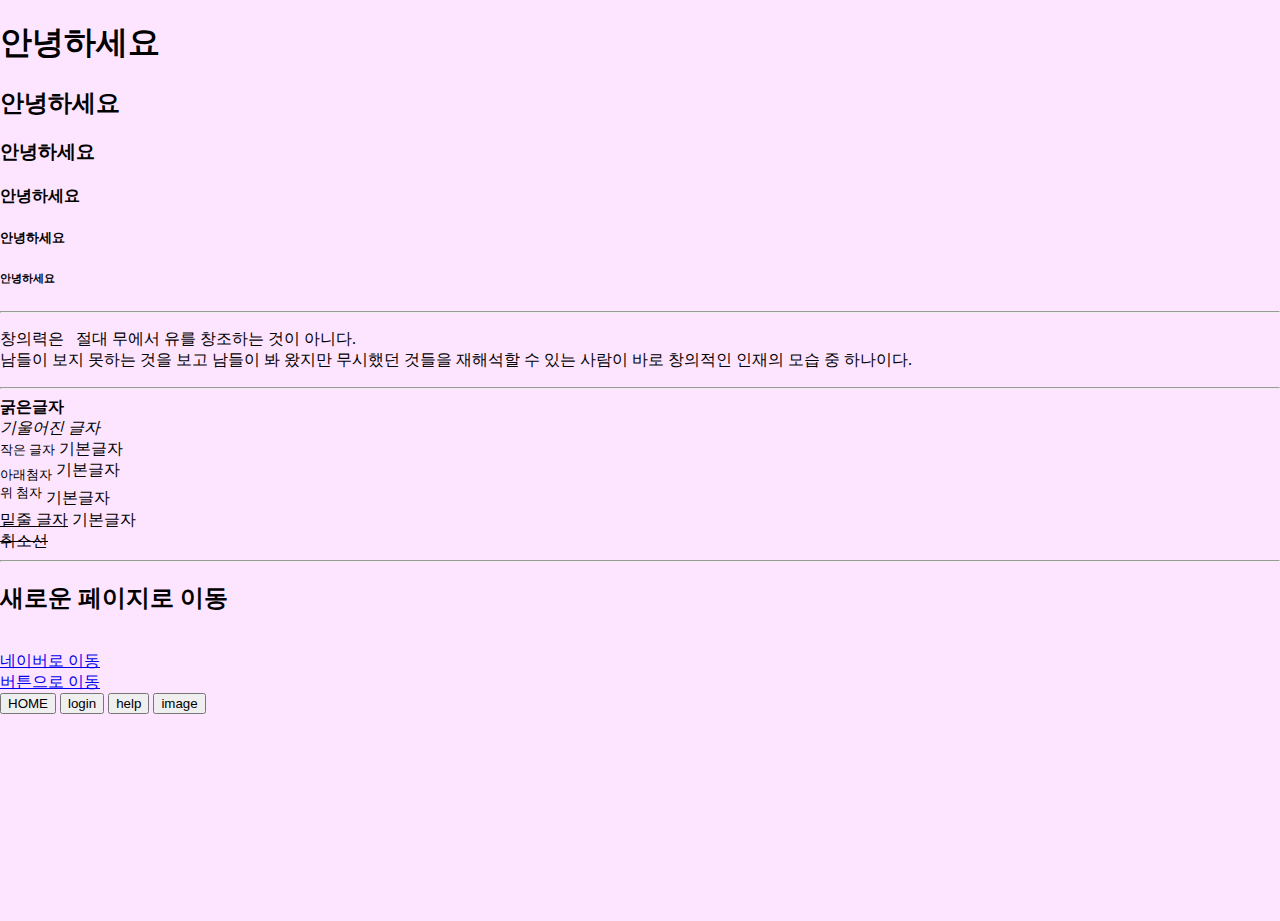
==== choidu/help.html @ a5507e61 "Add files via upload" ====
<!DOCTYPE html>
<html>
<head>
  
  <title>choidu_help</title>
    <meta charset="utf-8">
    <link href="imagestyle.css" rel="stylesheet">
    <link rel="icon" href="https://github.com/choidu/site/assets/121925236/d25b3075-8d73-40aa-aa76-6a89215b0f46" type="image/x-icon">
</head>
<body>
  <!-- overflow-y: auto; -->

  <h1>안녕하세요</h1>
  <h2>안녕하세요</h2>
  <h3>안녕하세요</h3>
  <h4>안녕하세요</h4>
  <h5>안녕하세요</h5>
  <h6>안녕하세요</h6>
  <hr> <!--라인 긋기-->
  <p>창의력은&nbsp;&nbsp;<!--공백--> 절대 무에서 유를 창조하는 것이 아니다. 
  <br> <!--enter-->
  남들이 보지 못하는 것을 보고 남들이 봐 왔지만 무시했던 것들을 재해석할 수 있는 사람이 바로 창의적인 인재의 모습 중 하나이다.</p>
  <hr>
  <b>굵은글자</b>
  <br>
  <i>기울어진 글자</i>
  <br>
  <small>작은 글자</small> 기본글자
  <br>
  <sub>아래첨자</sub> 기본글자
  <br>
  <sup>위 첨자</sup> 기본글자
  <br>
  <ins>밑줄 글자</ins> 기본글자
  <br>
  <del>취소선</del>
  <hr>
  <h2>새로운 페이지로 이동</h2>
  <br>
  <a href="http://naver.com">네이버로 이동</a>
  <br>
  <a href="button.html">버튼으로 이동</a>

  <div class="navFootM">
    <div class="navFootMIn">
      <div class="btnFootNavWrap" id="btnFootNavWrap">
        <button class="btnFootNav footHome" value="HOME">HOME</button>
        <button class="btnFootNav footlogin" value="login">login</button>
        <button class="btnFootNav foothelp" value="help">help</button>
        <button class="btnFootNav footimage" value="image">image</button>
      </div>

    </div>
  </div>
  <script src='button.js'></script>
</body>
</html>
---- choidu/imagestyle.css ----
.bgimage {
    background: url(https://github.com/choidu/site/assets/121925236/d25b3075-8d73-40aa-aa76-6a89215b0f46) 50% 0 no-repeat;
    background-size: auto 300px
}
body {
  height: 100vh;
  width: 100%;
  margin: 0;
  background-color: #FDE4FF;
}
/*
.navFootM {
    position: fixed;
    left: 0;
    bottom: 0;
    right: 0;
    z-index: 100;
  }

  .navFootMIn {
    position: relative;
    height: 80px;
    background-color: bisque;
    background-size: auto 150px;
  }
  
  .navFootNavWrap{
    display: flex;
    padding: 17px 0 0 0;
  }
  */
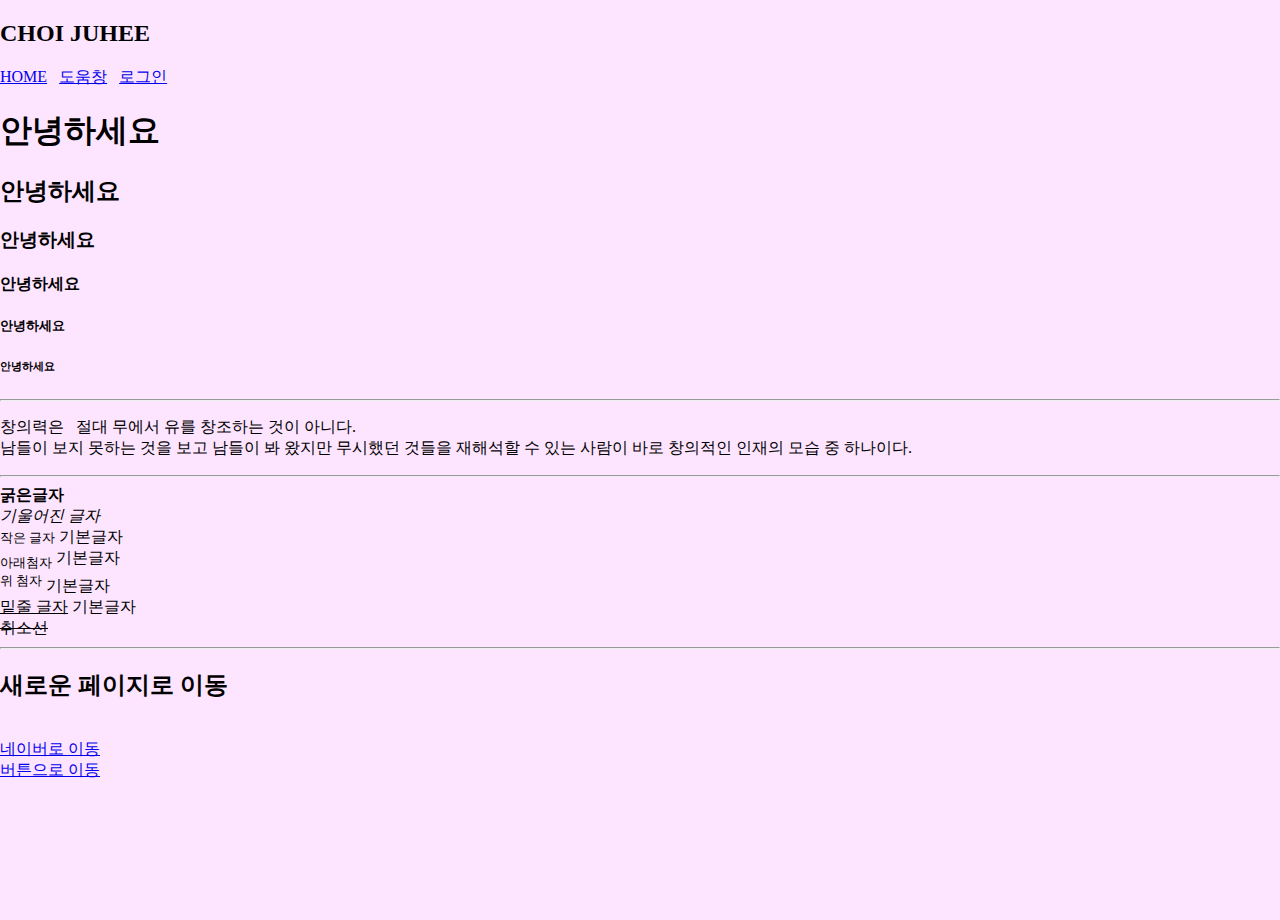
==== commit ebd15218: "Update help.html" ====
--- a/choidu/help.html
+++ b/choidu/help.html
@@ -8,8 +8,17 @@
     <link rel="icon" href="https://github.com/choidu/site/assets/121925236/d25b3075-8d73-40aa-aa76-6a89215b0f46" type="image/x-icon">
 </head>
 <body>
-  <!-- overflow-y: auto; -->
+  
+  <header>
+    <h2>CHOI JUHEE</h2>
+  </header>
 
+   <nav>
+    <a class="text-field" href="index.html">HOME</a>&nbsp;&nbsp;
+    <a class="text-field" href="help.html">도움창</a>&nbsp;&nbsp;
+    <a class="text-field" href="login.html">로그인</a>&nbsp;&nbsp;
+    
+  </nav>
   <h1>안녕하세요</h1>
   <h2>안녕하세요</h2>
   <h3>안녕하세요</h3>
@@ -41,17 +50,6 @@
   <br>
   <a href="button.html">버튼으로 이동</a>
 
-  <div class="navFootM">
-    <div class="navFootMIn">
-      <div class="btnFootNavWrap" id="btnFootNavWrap">
-        <button class="btnFootNav footHome" value="HOME">HOME</button>
-        <button class="btnFootNav footlogin" value="login">login</button>
-        <button class="btnFootNav foothelp" value="help">help</button>
-        <button class="btnFootNav footimage" value="image">image</button>
-      </div>
-
-    </div>
-  </div>
   <script src='button.js'></script>
 </body>
 </html>
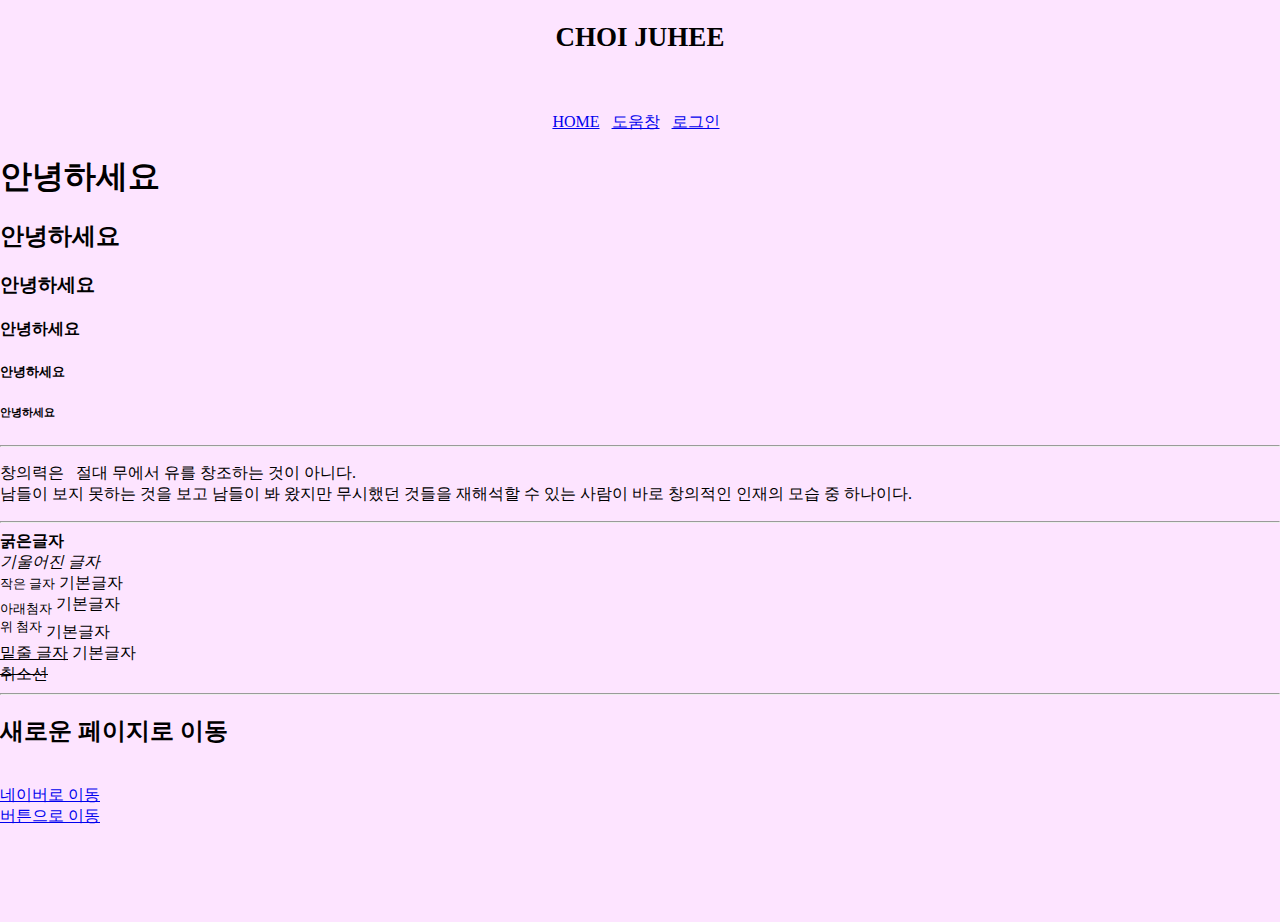
==== commit 796a05bb: "Update help.html" ====
--- a/choidu/help.html
+++ b/choidu/help.html
@@ -4,7 +4,7 @@
   
   <title>choidu_help</title>
     <meta charset="utf-8">
-    <link href="imagestyle.css" rel="stylesheet">
+    <link href="helpstyle.css" rel="stylesheet">
     <link rel="icon" href="https://github.com/choidu/site/assets/121925236/d25b3075-8d73-40aa-aa76-6a89215b0f46" type="image/x-icon">
 </head>
 <body>
--- a/choidu/helpstyle.css
+++ b/choidu/helpstyle.css
@@ -0,0 +1,17 @@
+body {
+  height: 100vh;
+  width: 100%;
+  margin: 0;
+  background-color: #FDE4FF;
+}
+
+header {
+  margin-top: 0;
+  height: 10vh;
+  text-align: center;
+  font-size: large;
+}
+
+nav {
+  text-align: center;
+}
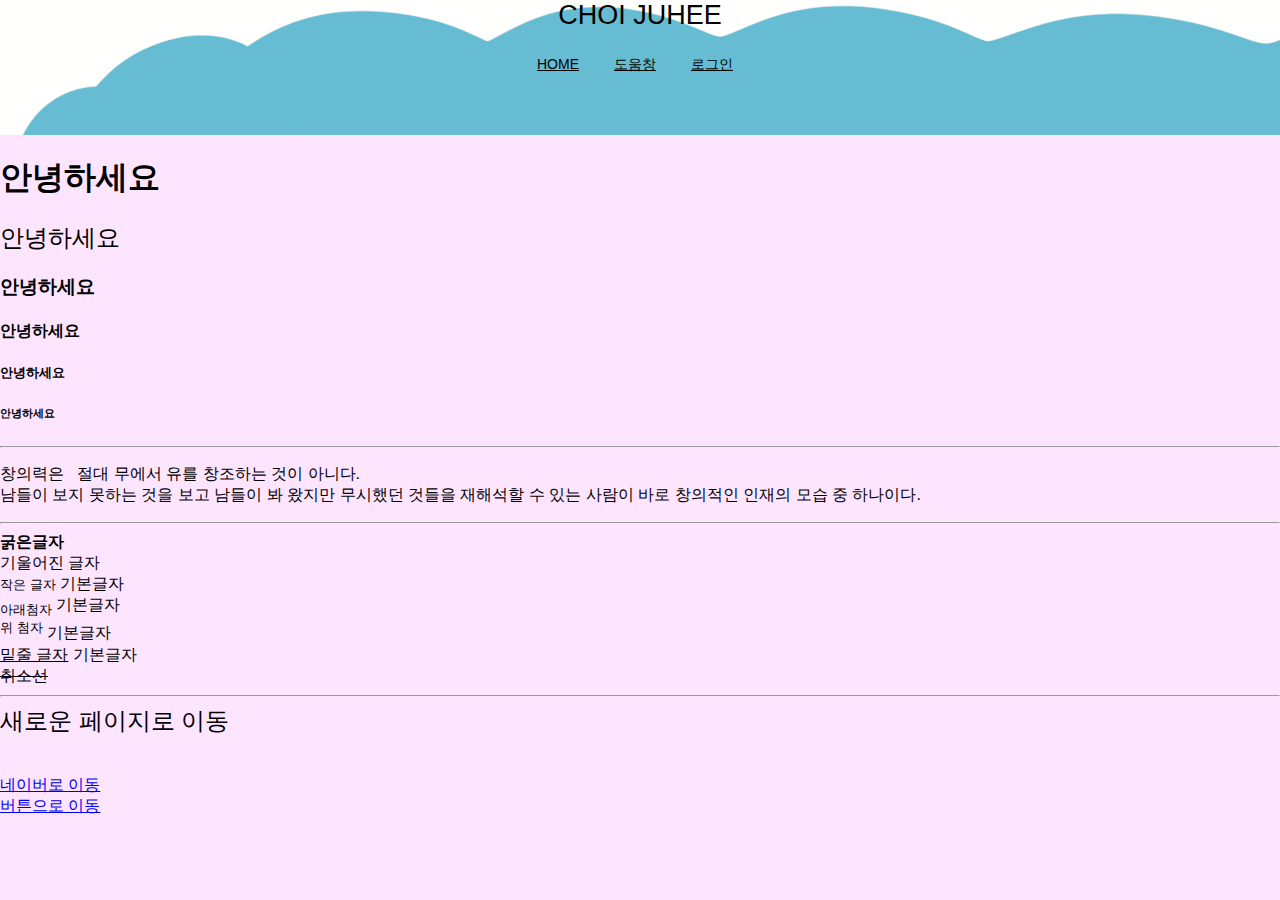
==== commit 4706c33e: "Update help.html" ====
--- a/choidu/help.html
+++ b/choidu/help.html
@@ -5,20 +5,20 @@
   <title>choidu_help</title>
     <meta charset="utf-8">
     <link href="helpstyle.css" rel="stylesheet">
-    <link rel="icon" href="https://github.com/choidu/site/assets/121925236/d25b3075-8d73-40aa-aa76-6a89215b0f46" type="image/x-icon">
+    <link rel="icon" href="logo/choidu_logo.png">
 </head>
 <body>
   
   <header>
     <h2>CHOI JUHEE</h2>
-  </header>
 
    <nav>
     <a class="text-field" href="index.html">HOME</a>&nbsp;&nbsp;
     <a class="text-field" href="help.html">도움창</a>&nbsp;&nbsp;
     <a class="text-field" href="login.html">로그인</a>&nbsp;&nbsp;
-    
-  </nav>
+   </nav>
+  </header>
+  
   <h1>안녕하세요</h1>
   <h2>안녕하세요</h2>
   <h3>안녕하세요</h3>
--- a/choidu/helpstyle.css
+++ b/choidu/helpstyle.css
@@ -1,17 +1,35 @@
+* {
+  box-sizing: border-box;
+  font-family: "Do Hyeon", sans-serif;
+  font-style: normal;
+}
+
 body {
-  height: 100vh;
+  height: 100%;
   width: 100%;
   margin: 0;
   background-color: #FDE4FF;
 }
 
 header {
-  margin-top: 0;
-  height: 10vh;
+  height: 15vh;
   text-align: center;
   font-size: large;
+  background-image: url("logo/choidu_title.png");
+  background-size: auto;
 }
 
-nav {
-  text-align: center;
+h2 {
+  margin-top: 0;
+  font-weight: 400;
 }
+
+.text-field {
+    font-size: 14px;
+    border-style: none;
+    padding: 10px;
+     margin-bottom: 10px;
+      border-radius: 5px;
+      width: 260px;
+      color: black;
+  }
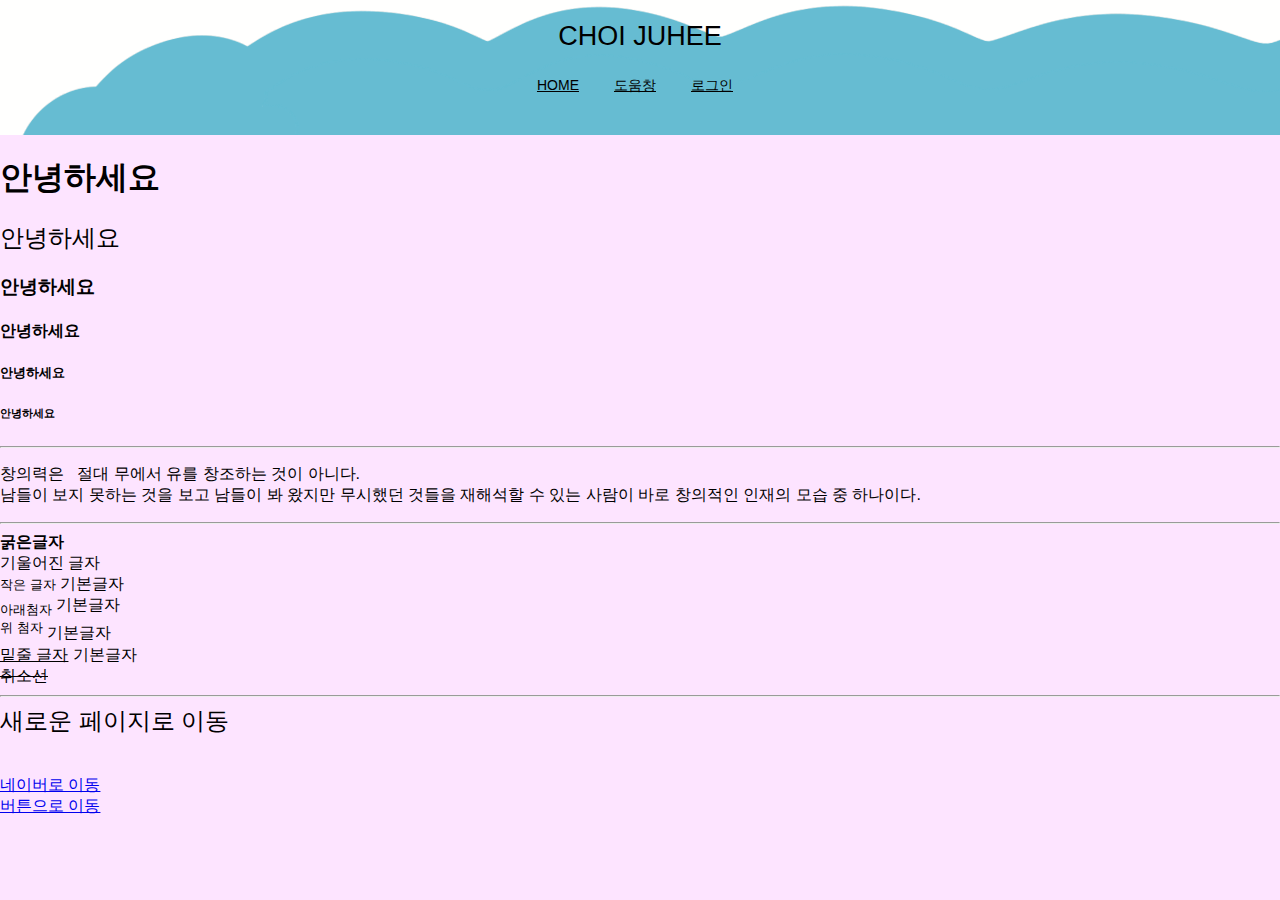
==== commit bffeeba4: "Update help.html" ====
--- a/choidu/help.html
+++ b/choidu/help.html
@@ -10,6 +10,7 @@
 <body>
   
   <header>
+    <br>
     <h2>CHOI JUHEE</h2>
 
    <nav>
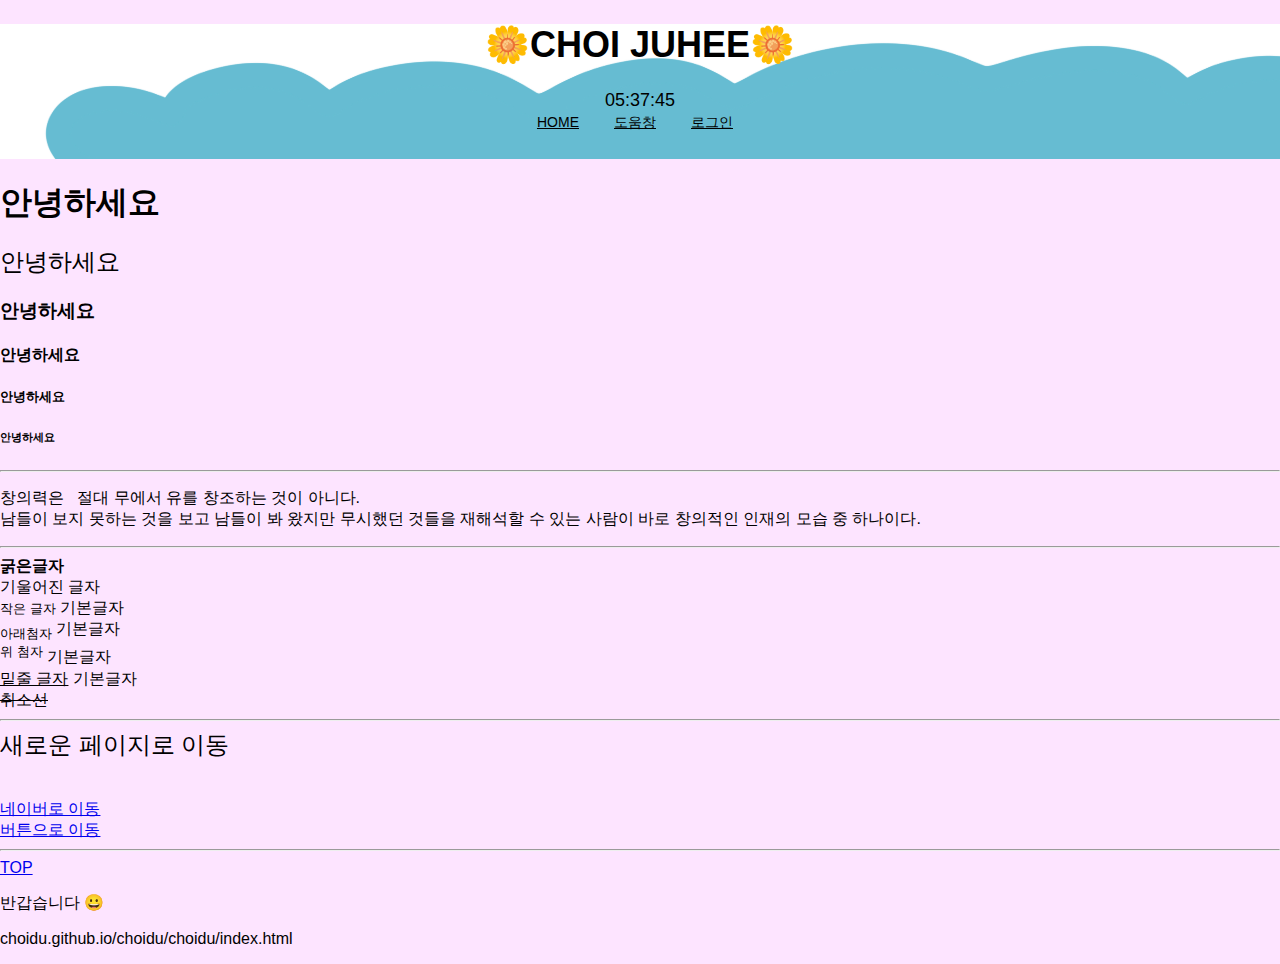
==== commit 09ce47f4: "Update help.html" ====
--- a/choidu/help.html
+++ b/choidu/help.html
@@ -6,51 +6,70 @@
     <meta charset="utf-8">
     <link href="helpstyle.css" rel="stylesheet">
     <link rel="icon" href="logo/choidu_logo.png">
-</head>
+  </head>
 <body>
+    <header id="header">
+      <div class="inner">
+        <h1>🌼CHOI JUHEE🌼</h1>
+        <div id="clock">
+          <h2>00:00:00</h2>
+        </div>
+          <nav>
+            <a class="text-field" href="index.html">HOME</a>&nbsp;&nbsp;
+            <a class="text-field" href="help.html">도움창</a>&nbsp;&nbsp;
+            <a class="text-field" href="login.html">로그인</a>&nbsp;&nbsp;
+          </nav>
+      </div>
+    </header>
+ 
+
+    <div id="main">
   
-  <header>
+    <h1>안녕하세요</h1>
+    <h2>안녕하세요</h2>
+    <h3>안녕하세요</h3>
+    <h4>안녕하세요</h4>
+    <h5>안녕하세요</h5>
+    <h6>안녕하세요</h6>
+    <hr> <!--라인 긋기-->
+    <p>창의력은&nbsp;&nbsp;<!--공백--> 절대 무에서 유를 창조하는 것이 아니다. 
+    <br> <!--enter-->
+    남들이 보지 못하는 것을 보고 남들이 봐 왔지만 무시했던 것들을 재해석할 수 있는 사람이 바로 창의적인 인재의 모습 중 하나이다.</p>
+    <hr>
+    <b>굵은글자</b>
     <br>
-    <h2>CHOI JUHEE</h2>
+    <i>기울어진 글자</i>
+    <br>
+    <small>작은 글자</small> 기본글자
+    <br>
+    <sub>아래첨자</sub> 기본글자
+    <br>
+    <sup>위 첨자</sup> 기본글자
+    <br>
+    <ins>밑줄 글자</ins> 기본글자
+    <br>
+    <del>취소선</del>
+    <hr>
+    <h2>새로운 페이지로 이동</h2>
+    <br>
+    <a href="http://naver.com">네이버로 이동</a>
+    <br>
+    <a href="button.html">버튼으로 이동</a>
+    <hr>
+    
+    <footer id="footer">
+      <div class="inner">
+        <div class="order-menu">
+        </div>
+        <a href="#" class="page-top">TOP</a>
+        <p class="meta">반갑습니다 😀</p>
+        <p class="copyright">choidu.github.io/choidu/choidu/index.html</p>
+        
+    </footer>
+     </div>
 
-   <nav>
-    <a class="text-field" href="index.html">HOME</a>&nbsp;&nbsp;
-    <a class="text-field" href="help.html">도움창</a>&nbsp;&nbsp;
-    <a class="text-field" href="login.html">로그인</a>&nbsp;&nbsp;
-   </nav>
-  </header>
-  
-  <h1>안녕하세요</h1>
-  <h2>안녕하세요</h2>
-  <h3>안녕하세요</h3>
-  <h4>안녕하세요</h4>
-  <h5>안녕하세요</h5>
-  <h6>안녕하세요</h6>
-  <hr> <!--라인 긋기-->
-  <p>창의력은&nbsp;&nbsp;<!--공백--> 절대 무에서 유를 창조하는 것이 아니다. 
-  <br> <!--enter-->
-  남들이 보지 못하는 것을 보고 남들이 봐 왔지만 무시했던 것들을 재해석할 수 있는 사람이 바로 창의적인 인재의 모습 중 하나이다.</p>
-  <hr>
-  <b>굵은글자</b>
-  <br>
-  <i>기울어진 글자</i>
-  <br>
-  <small>작은 글자</small> 기본글자
-  <br>
-  <sub>아래첨자</sub> 기본글자
-  <br>
-  <sup>위 첨자</sup> 기본글자
-  <br>
-  <ins>밑줄 글자</ins> 기본글자
-  <br>
-  <del>취소선</del>
-  <hr>
-  <h2>새로운 페이지로 이동</h2>
-  <br>
-  <a href="http://naver.com">네이버로 이동</a>
-  <br>
-  <a href="button.html">버튼으로 이동</a>
+    <script src='button.js'></script>
+    <script src="index.js"></script>
 
-  <script src='button.js'></script>
-</body>
+  </body>
 </html>
